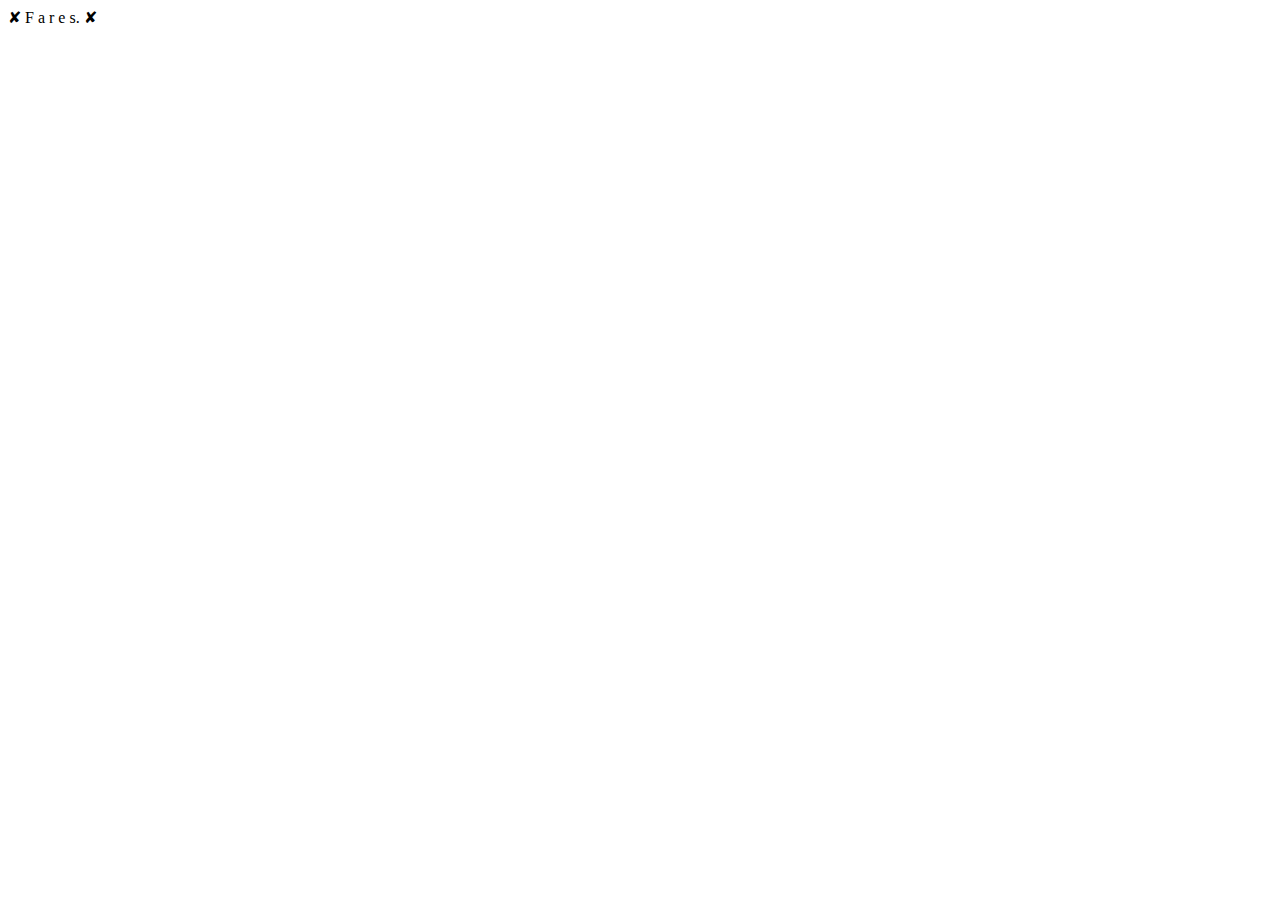
==== Index.html @ 55a917f7 "Update Index.html" ====
<!DOCTYPE html>

<html>

<head>

  <meta charset="UTF-8">

  <meta name="viewport" content="width=device-width, initial-scale=1">

  <title>checker</title>
<link rel="stylesheet" type="text/css" href="Styles.css">
</head>

<body>
<div class="fares">✘ F a r e s. ✘</div>
</body>
</html>
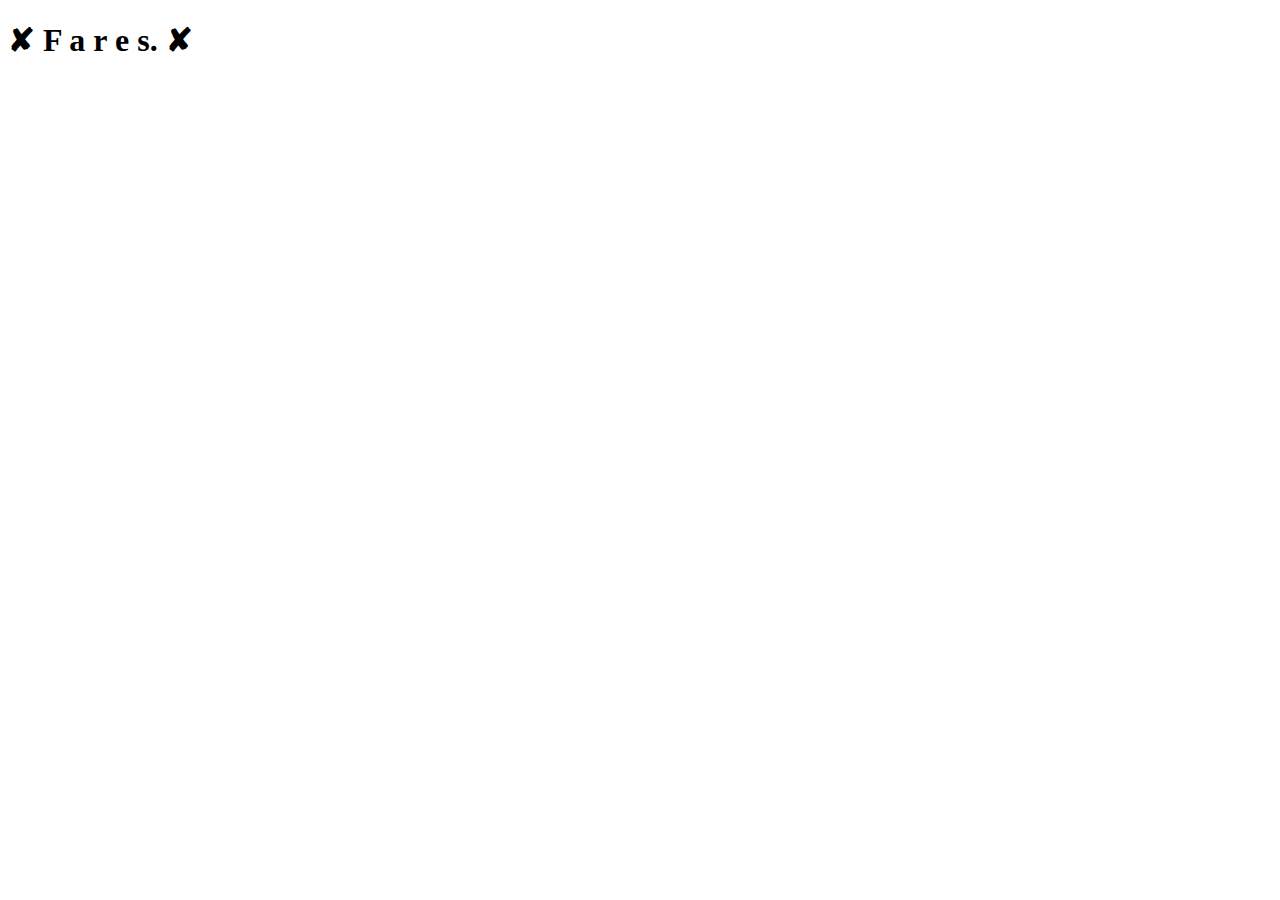
==== commit 64526592: "Create Index.html" ====
--- a/Index.html
+++ b/Index.html
@@ -2,17 +2,63 @@
 
 <html>
 
-<head>
+  <head>
+    <meta http-equiv="Content-Type" content="text/html; charset=UTF-8">
 
-  <meta charset="UTF-8">
+    <meta http-equiv="X-UA-Compatible" content="IE=edge">
 
-  <meta name="viewport" content="width=device-width, initial-scale=1">
+    <meta name="viewport" content="width=device-width, initial-scale=1.0, user-scalable=0, minimal-ui">
+    <link rel="stylesheet" type="text/css" href="styles.css">
+    <style>
 
-  <title>checker</title>
-<link rel="stylesheet" type="text/css" href="Styles.css">
-</head>
+      .fares {
 
-<body>
-<div class="fares">✘ F a r e s. ✘</div>
-</body>
+        animation: orbit 5s linear infinite;
+
+        position: relative;
+
+      }
+
+      .dot {
+
+        position: absolute;
+
+        width: 5px;
+
+        height: 5px;
+
+        border-radius: 50%;
+
+        background-color: white;
+
+      }
+
+      @keyframes orbit {
+
+        0% { transform: rotate(0deg); }
+
+        100% { transform: rotate(360deg); }
+
+      }
+
+    </style>
+
+  </head>
+
+  <body>
+
+    <h1 class="fares">✘ F a r e s. ✘</h1>
+
+    <div class="dot"></div>
+
+    <div class="dot"></div>
+
+    <div class="dot"></div>
+
+    <div class="dot"></div>
+
+    <div class="dot"></div>
+
+  </body>
+
 </html>
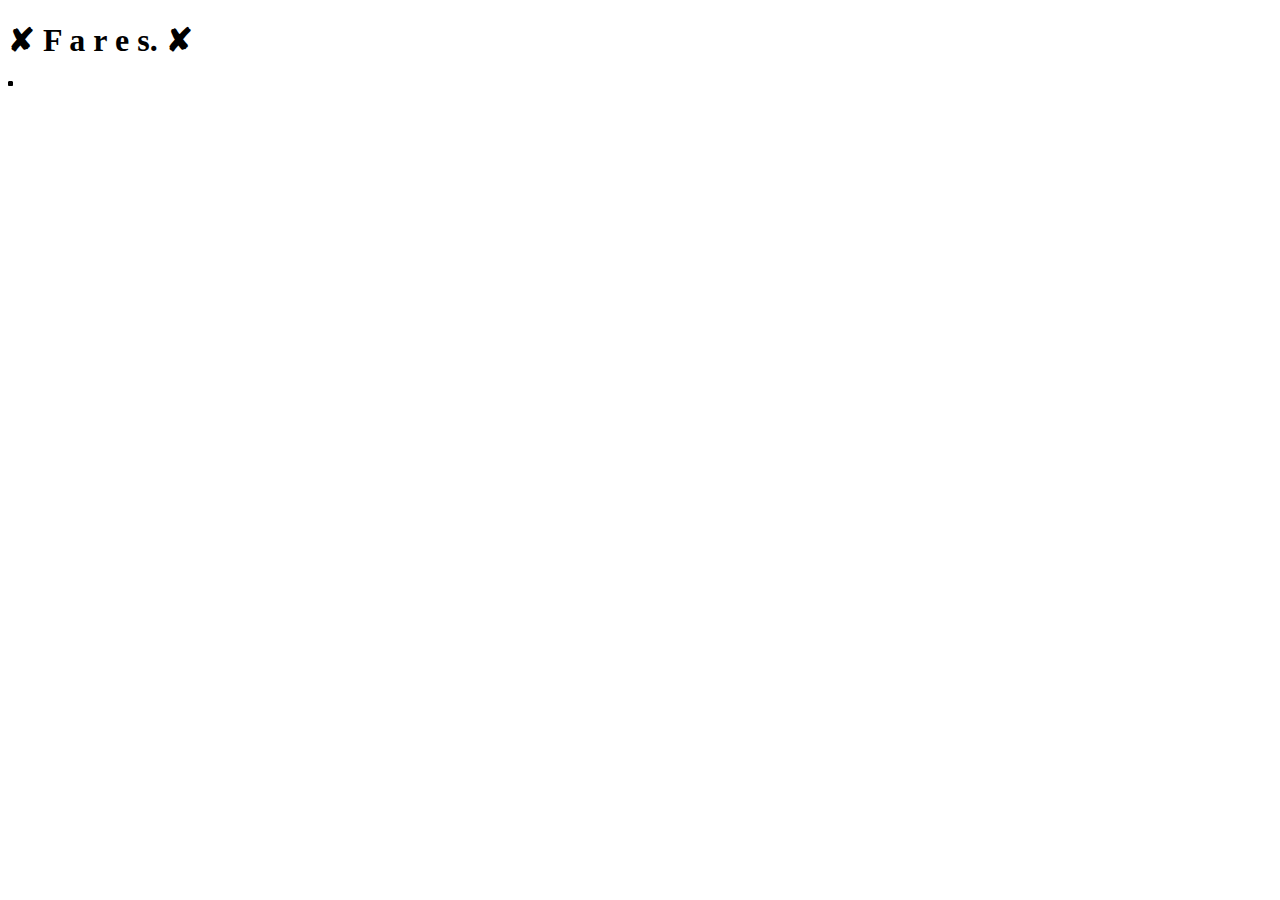
==== commit b7d0205d: "Update Index.html" ====
--- a/Index.html
+++ b/Index.html
@@ -29,7 +29,7 @@
 
         border-radius: 50%;
 
-        background-color: white;
+        background-color: black;
 
       }
 
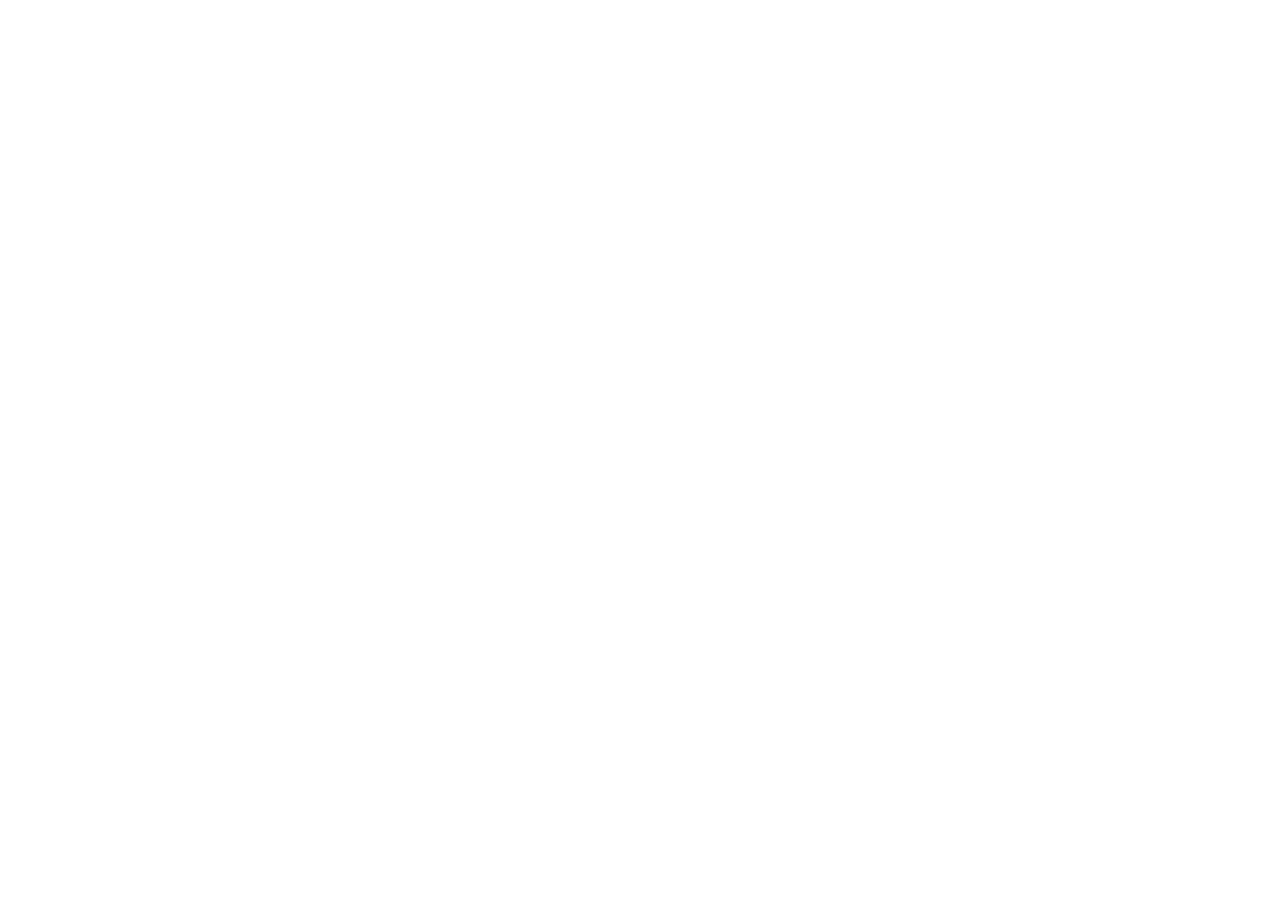
==== commit 616f3f2d: "Create Index.html" ====
--- a/Index.html
+++ b/Index.html
@@ -3,62 +3,121 @@
 <html>
 
   <head>
+
     <meta http-equiv="Content-Type" content="text/html; charset=UTF-8">
 
     <meta http-equiv="X-UA-Compatible" content="IE=edge">
 
     <meta name="viewport" content="width=device-width, initial-scale=1.0, user-scalable=0, minimal-ui">
+
     <link rel="stylesheet" type="text/css" href="styles.css">
+
     <style>
-
       .fares {
 
-        animation: orbit 5s linear infinite;
+  animation: text-animation 2s ease-in-out infinite;
 
-        position: relative;
+}
 
-      }
+.dot {
 
-      .dot {
+  position: absolute;
 
-        position: absolute;
+  width: 5px;
 
-        width: 5px;
+  height: 5px;
 
-        height: 5px;
+  border-radius: 50%;
 
-        border-radius: 50%;
+  animation: dot-animation 2s ease-in-out infinite;
 
-        background-color: black;
+}
 
-      }
+.dot:nth-of-type(1) {
 
-      @keyframes orbit {
+  top: 20%;
 
-        0% { transform: rotate(0deg); }
+  left: 20%;
 
-        100% { transform: rotate(360deg); }
+  background-color: white;
 
-      }
+}
 
-    </style>
+.dot:nth-of-type(2) {
 
-  </head>
+  top: 20%;
 
-  <body>
+  left: 40%;
 
-    <h1 class="fares">✘ F a r e s. ✘</h1>
+  background-color: white;
 
-    <div class="dot"></div>
+}
 
-    <div class="dot"></div>
+.dot:nth-of-type(3) {
 
-    <div class="dot"></div>
+  top: 20%;
 
-    <div class="dot"></div>
+  left: 60%;
 
-    <div class="dot"></div>
+  background-color: white;
 
-  </body>
+}
 
-</html>
+/*...and so on, until 30*/
+
+.dot:nth-of-type(30) {
+
+  top: 80%;
+
+  left: 80%;
+
+  background-color: gray;
+
+}
+
+@keyframes text-animation {
+
+  0% {
+
+    transform: translateY(0);
+
+  }
+
+  10% {
+
+    transform: translateY(-10px);
+
+  }
+
+  20% {
+
+    transform: translateY(0);
+
+  }
+
+}
+
+@keyframes dot-animation {
+
+  0% {
+
+    transform: rotate(0deg);
+
+    opacity: 1;
+
+  }
+
+  20% {
+
+    transform: rotate(360deg);
+
+    opacity: 0;
+
+  }
+
+}
+      </head>
+      <body>
+      <div class="fares">✘ F a r e s. ✘</div>
+      </body>
+      </html>
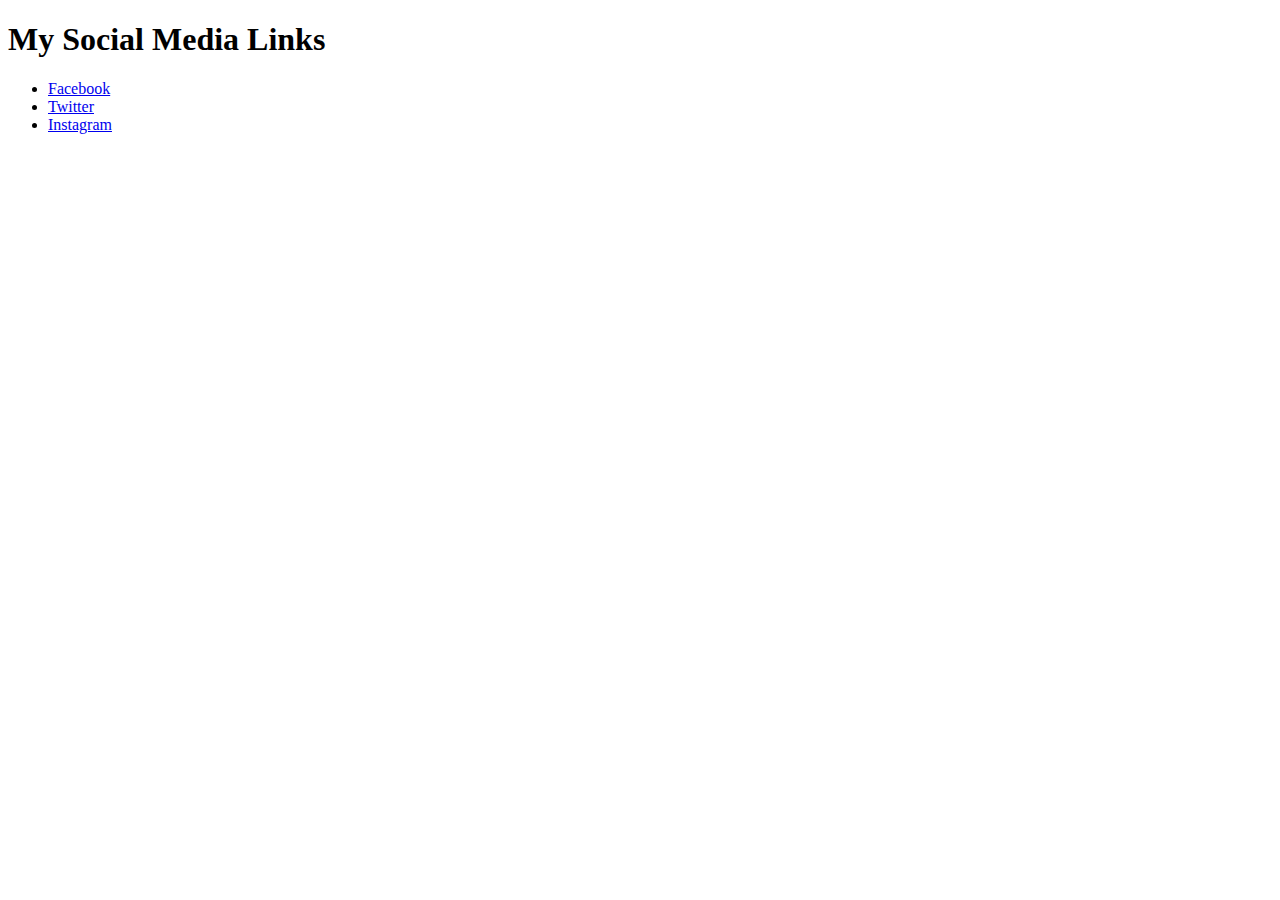
==== commit 3a0e95d5: "Create Index.html" ====
--- a/Index.html
+++ b/Index.html
@@ -2,122 +2,26 @@
 
 <html>
 
-  <head>
+<head>
 
-    <meta http-equiv="Content-Type" content="text/html; charset=UTF-8">
+  <title>My Social Media Links</title>
 
-    <meta http-equiv="X-UA-Compatible" content="IE=edge">
+</head>
 
-    <meta name="viewport" content="width=device-width, initial-scale=1.0, user-scalable=0, minimal-ui">
+<body>
 
-    <link rel="stylesheet" type="text/css" href="styles.css">
+  <h1>My Social Media Links</h1>
 
-    <style>
-      .fares {
+  <ul>
 
-  animation: text-animation 2s ease-in-out infinite;
+    <li><a href="#">Facebook</a></li>
 
-}
+    <li><a href="#">Twitter</a></li>
 
-.dot {
+    <li><a href="#">Instagram</a></li>
 
-  position: absolute;
+  </ul>
 
-  width: 5px;
+</body>
 
-  height: 5px;
-
-  border-radius: 50%;
-
-  animation: dot-animation 2s ease-in-out infinite;
-
-}
-
-.dot:nth-of-type(1) {
-
-  top: 20%;
-
-  left: 20%;
-
-  background-color: white;
-
-}
-
-.dot:nth-of-type(2) {
-
-  top: 20%;
-
-  left: 40%;
-
-  background-color: white;
-
-}
-
-.dot:nth-of-type(3) {
-
-  top: 20%;
-
-  left: 60%;
-
-  background-color: white;
-
-}
-
-/*...and so on, until 30*/
-
-.dot:nth-of-type(30) {
-
-  top: 80%;
-
-  left: 80%;
-
-  background-color: gray;
-
-}
-
-@keyframes text-animation {
-
-  0% {
-
-    transform: translateY(0);
-
-  }
-
-  10% {
-
-    transform: translateY(-10px);
-
-  }
-
-  20% {
-
-    transform: translateY(0);
-
-  }
-
-}
-
-@keyframes dot-animation {
-
-  0% {
-
-    transform: rotate(0deg);
-
-    opacity: 1;
-
-  }
-
-  20% {
-
-    transform: rotate(360deg);
-
-    opacity: 0;
-
-  }
-
-}
-      </head>
-      <body>
-      <div class="fares">✘ F a r e s. ✘</div>
-      </body>
-      </html>
+</html>
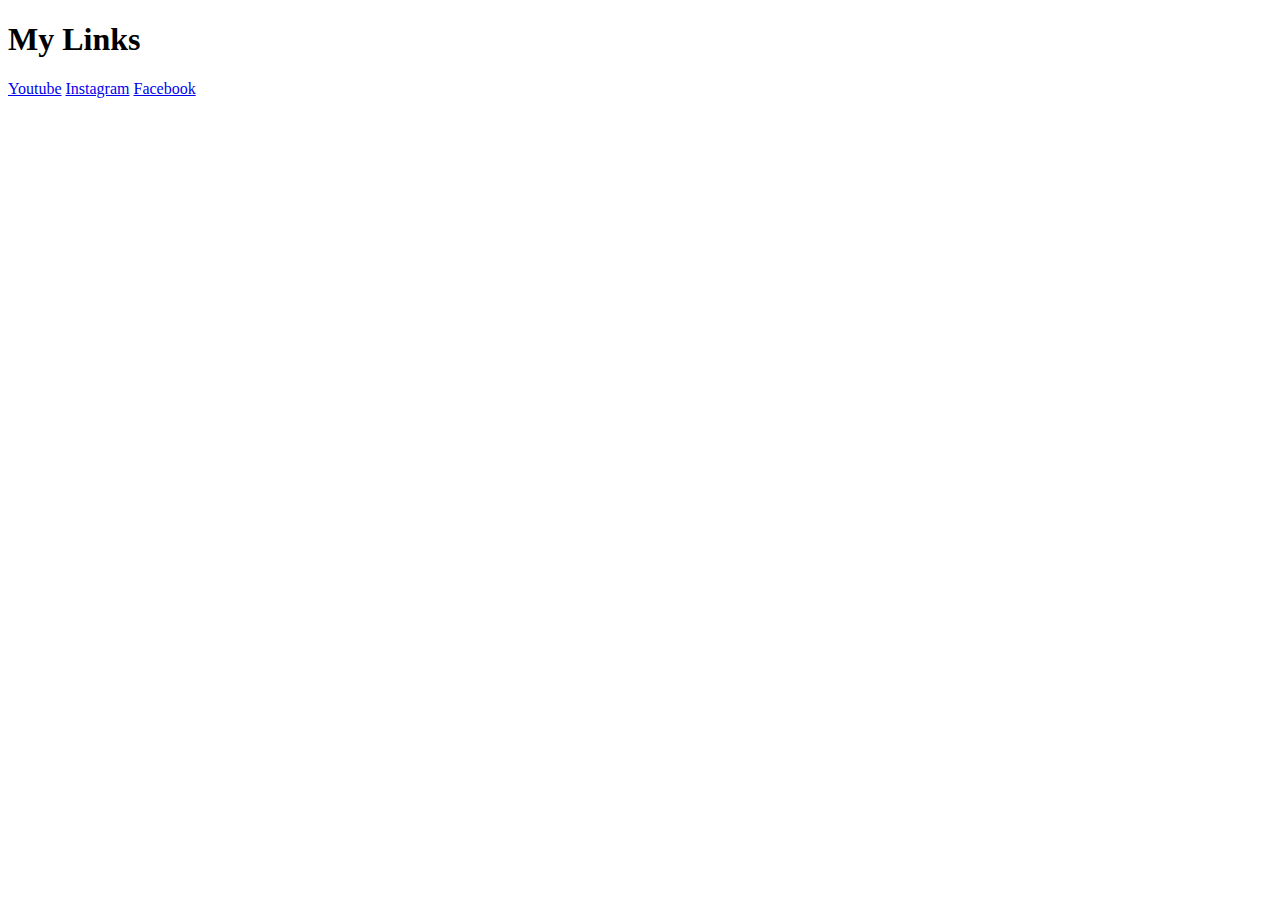
==== commit 2c78634b: "Create Index.html" ====
--- a/Index.html
+++ b/Index.html
@@ -2,26 +2,34 @@
 
 <html>
 
-<head>
+  <head>
 
-  <title>My Social Media Links</title>
+    <meta charset="UTF-8">
 
-</head>
+    <title>My Link Sharing Page</title>
 
-<body>
+    <link rel="stylesheet" type="text/css" href="style.css">
 
-  <h1>My Social Media Links</h1>
+  </head>
 
-  <ul>
+  <body>
 
-    <li><a href="#">Facebook</a></li>
+    <div class="container">
 
-    <li><a href="#">Twitter</a></li>
+      <h1 class="title">My Links</h1>
 
-    <li><a href="#">Instagram</a></li>
+      <div class="links">
 
-  </ul>
+        <a href="https://m.youtube.com/channel/UC_J58bTkfbQbeKINGyrMNTw">Youtube</a>
 
-</body>
+        <a href="https://www.instagram.com/f4r3es_07/">Instagram</a>
+
+        <a href="https://www.facebook.com/f4res07">Facebook</a>
+
+      </div>
+
+    </div>
+
+  </body>
 
 </html>
